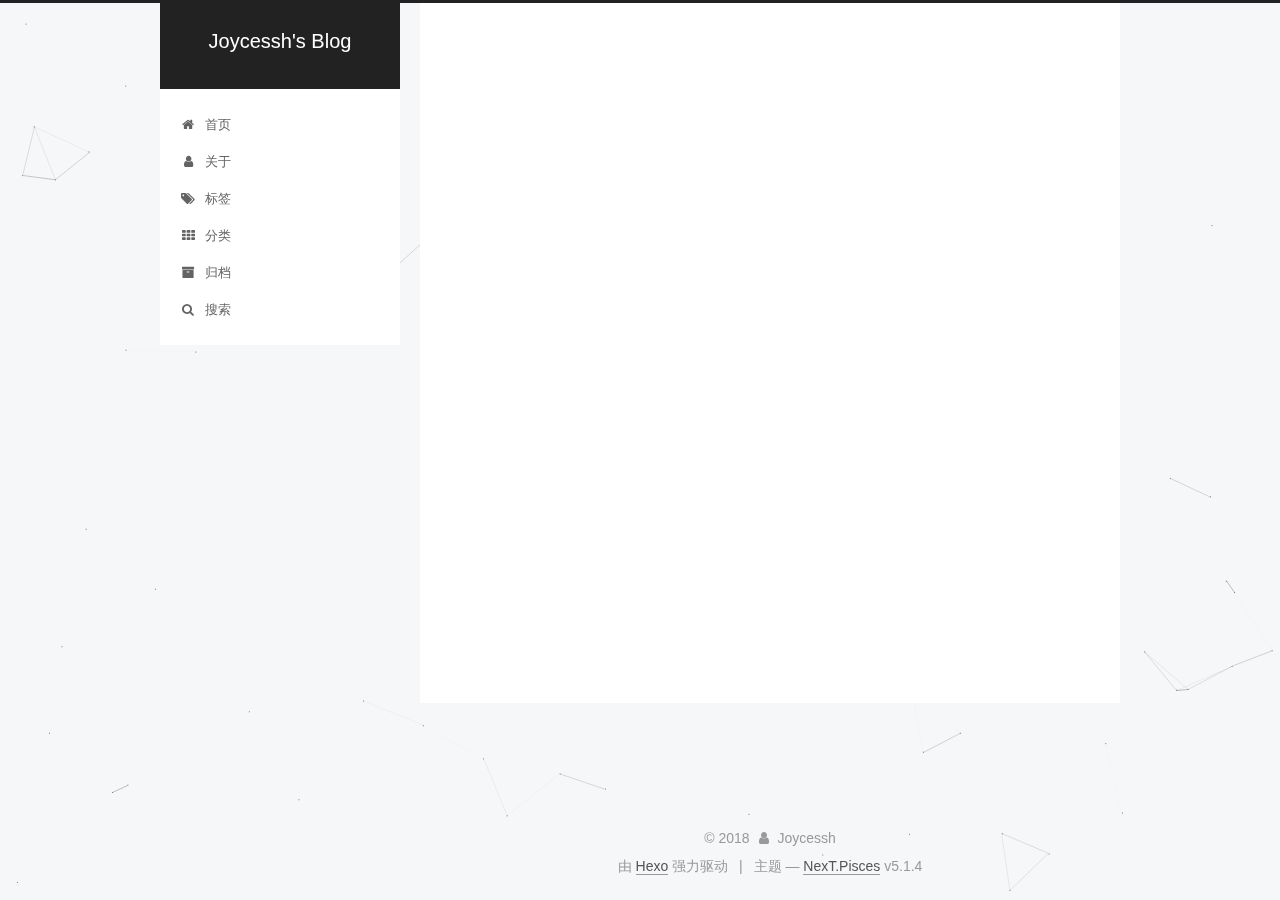
==== about/index.html @ 0ab07efc "Site updated: 2018-03-27 23:23:47" ====
<!DOCTYPE html>



  


<html class="theme-next pisces use-motion" lang="zh-Hans">
<head>
  <meta charset="UTF-8"/>
<meta http-equiv="X-UA-Compatible" content="IE=edge" />
<meta name="viewport" content="width=device-width, initial-scale=1, maximum-scale=1"/>
<meta name="theme-color" content="#222">









<meta http-equiv="Cache-Control" content="no-transform" />
<meta http-equiv="Cache-Control" content="no-siteapp" />
















  
  
  <link href="/lib/fancybox/source/jquery.fancybox.css?v=2.1.5" rel="stylesheet" type="text/css" />







<link href="/lib/font-awesome/css/font-awesome.min.css?v=4.6.2" rel="stylesheet" type="text/css" />

<link href="/css/main.css?v=5.1.4" rel="stylesheet" type="text/css" />


  <link rel="apple-touch-icon" sizes="180x180" href="/images/apple-touch-icon-next.png?v=5.1.4">


  <link rel="icon" type="image/png" sizes="32x32" href="/images/favicon-32x32-next.png?v=5.1.4">


  <link rel="icon" type="image/png" sizes="16x16" href="/images/favicon-16x16-next.png?v=5.1.4">


  <link rel="mask-icon" href="/images/logo.svg?v=5.1.4" color="#222">





  <meta name="keywords" content="Hexo, NexT" />





  <link rel="alternate" href="/atom.xml" title="Joycessh's Blog" type="application/atom+xml" />






<meta name="description" content="个人博客">
<meta name="keywords" content="Hexo | Blog">
<meta property="og:type" content="website">
<meta property="og:title" content="about">
<meta property="og:url" content="http://yoursite.com/about/index.html">
<meta property="og:site_name" content="Joycessh&#39;s Blog">
<meta property="og:description" content="个人博客">
<meta property="og:locale" content="zh-Hans">
<meta property="og:updated_time" content="2018-03-27T15:15:18.294Z">
<meta name="twitter:card" content="summary">
<meta name="twitter:title" content="about">
<meta name="twitter:description" content="个人博客">



<script type="text/javascript" id="hexo.configurations">
  var NexT = window.NexT || {};
  var CONFIG = {
    root: '/',
    scheme: 'Pisces',
    version: '5.1.4',
    sidebar: {"position":"left","display":"post","offset":12,"b2t":false,"scrollpercent":false,"onmobile":false},
    fancybox: true,
    tabs: true,
    motion: {"enable":true,"async":false,"transition":{"post_block":"fadeIn","post_header":"slideDownIn","post_body":"slideDownIn","coll_header":"slideLeftIn","sidebar":"slideUpIn"}},
    duoshuo: {
      userId: '0',
      author: '博主'
    },
    algolia: {
      applicationID: '',
      apiKey: '',
      indexName: '',
      hits: {"per_page":10},
      labels: {"input_placeholder":"Search for Posts","hits_empty":"We didn't find any results for the search: ${query}","hits_stats":"${hits} results found in ${time} ms"}
    }
  };
</script>



  <link rel="canonical" href="http://yoursite.com/about/"/>





  <title>about | Joycessh's Blog</title>
  








</head>

<body itemscope itemtype="http://schema.org/WebPage" lang="zh-Hans">

  
  
    
  

  <div class="container sidebar-position-left page-post-detail">
    <div class="headband"></div>

    <header id="header" class="header" itemscope itemtype="http://schema.org/WPHeader">
      <div class="header-inner"><div class="site-brand-wrapper">
  <div class="site-meta ">
    

    <div class="custom-logo-site-title">
      <a href="/"  class="brand" rel="start">
        <span class="logo-line-before"><i></i></span>
        <span class="site-title">Joycessh's Blog</span>
        <span class="logo-line-after"><i></i></span>
      </a>
    </div>
      
        <p class="site-subtitle"></p>
      
  </div>

  <div class="site-nav-toggle">
    <button>
      <span class="btn-bar"></span>
      <span class="btn-bar"></span>
      <span class="btn-bar"></span>
    </button>
  </div>
</div>

<nav class="site-nav">
  

  
    <ul id="menu" class="menu">
      
        
        <li class="menu-item menu-item-home">
          <a href="/" rel="section">
            
              <i class="menu-item-icon fa fa-fw fa-home"></i> <br />
            
            首页
          </a>
        </li>
      
        
        <li class="menu-item menu-item-about">
          <a href="/about/" rel="section">
            
              <i class="menu-item-icon fa fa-fw fa-user"></i> <br />
            
            关于
          </a>
        </li>
      
        
        <li class="menu-item menu-item-tags">
          <a href="/tags/" rel="section">
            
              <i class="menu-item-icon fa fa-fw fa-tags"></i> <br />
            
            标签
          </a>
        </li>
      
        
        <li class="menu-item menu-item-categories">
          <a href="/categories/" rel="section">
            
              <i class="menu-item-icon fa fa-fw fa-th"></i> <br />
            
            分类
          </a>
        </li>
      
        
        <li class="menu-item menu-item-archives">
          <a href="/archives/" rel="section">
            
              <i class="menu-item-icon fa fa-fw fa-archive"></i> <br />
            
            归档
          </a>
        </li>
      

      
        <li class="menu-item menu-item-search">
          
            <a href="javascript:;" class="popup-trigger">
          
            
              <i class="menu-item-icon fa fa-search fa-fw"></i> <br />
            
            搜索
          </a>
        </li>
      
    </ul>
  

  
    <div class="site-search">
      
  <div class="popup search-popup local-search-popup">
  <div class="local-search-header clearfix">
    <span class="search-icon">
      <i class="fa fa-search"></i>
    </span>
    <span class="popup-btn-close">
      <i class="fa fa-times-circle"></i>
    </span>
    <div class="local-search-input-wrapper">
      <input autocomplete="off"
             placeholder="搜索..." spellcheck="false"
             type="text" id="local-search-input">
    </div>
  </div>
  <div id="local-search-result"></div>
</div>



    </div>
  
</nav>



 </div>
    </header>

    <main id="main" class="main">
      <div class="main-inner">
        <div class="content-wrap">
          <div id="content" class="content">
            

  <div id="posts" class="posts-expand">
    
    
    
    <div class="post-block page">
      <header class="post-header">

	<h1 class="post-title" itemprop="name headline">about</h1>



</header>

      
      
      
      <div class="post-body">
        
        
          
        
      </div>
      
      
      
    </div>
    
    
    
  </div>


          </div>
          


          

  



        </div>
        
          
  
  <div class="sidebar-toggle">
    <div class="sidebar-toggle-line-wrap">
      <span class="sidebar-toggle-line sidebar-toggle-line-first"></span>
      <span class="sidebar-toggle-line sidebar-toggle-line-middle"></span>
      <span class="sidebar-toggle-line sidebar-toggle-line-last"></span>
    </div>
  </div>

  <aside id="sidebar" class="sidebar">
    
    <div class="sidebar-inner">

      

      

      <section class="site-overview-wrap sidebar-panel sidebar-panel-active">
        <div class="site-overview">
          <div class="site-author motion-element" itemprop="author" itemscope itemtype="http://schema.org/Person">
            
              <img class="site-author-image" itemprop="image"
                src="/images/avatar.png"
                alt="Joycessh" />
            
              <p class="site-author-name" itemprop="name">Joycessh</p>
              <p class="site-description motion-element" itemprop="description">个人博客</p>
          </div>

          <nav class="site-state motion-element">

            
              <div class="site-state-item site-state-posts">
              
                <a href="/archives/">
              
                  <span class="site-state-item-count">1</span>
                  <span class="site-state-item-name">日志</span>
                </a>
              </div>
            

            
              
              
              <div class="site-state-item site-state-categories">
                <a href="/categories/index.html">
                  <span class="site-state-item-count">1</span>
                  <span class="site-state-item-name">分类</span>
                </a>
              </div>
            

            
              
              
              <div class="site-state-item site-state-tags">
                <a href="/tags/index.html">
                  <span class="site-state-item-count">1</span>
                  <span class="site-state-item-name">标签</span>
                </a>
              </div>
            

          </nav>

          
            <div class="feed-link motion-element">
              <a href="/atom.xml" rel="alternate">
                <i class="fa fa-rss"></i>
                RSS
              </a>
            </div>
          

          
            <div class="links-of-author motion-element">
                
                  <span class="links-of-author-item">
                    <a href="https://github.com/Joycessh" target="_blank" title="GitHub">
                      
                        <i class="fa fa-fw fa-github"></i>GitHub</a>
                  </span>
                
            </div>
          

          
          

          
          

          

        </div>
      </section>

      

      

    </div>
  </aside>


        
      </div>
    </main>

    <footer id="footer" class="footer">
      <div class="footer-inner">
        <div class="copyright">&copy; <span itemprop="copyrightYear">2018</span>
  <span class="with-love">
    <i class="fa fa-user"></i>
  </span>
  <span class="author" itemprop="copyrightHolder">Joycessh</span>

  
</div>


  <div class="powered-by">由 <a class="theme-link" target="_blank" href="https://hexo.io">Hexo</a> 强力驱动</div>



  <span class="post-meta-divider">|</span>



  <div class="theme-info">主题 &mdash; <a class="theme-link" target="_blank" href="https://github.com/iissnan/hexo-theme-next">NexT.Pisces</a> v5.1.4</div>




        







        
      </div>
    </footer>

    
      <div class="back-to-top">
        <i class="fa fa-arrow-up"></i>
        
      </div>
    

    

  </div>

  

<script type="text/javascript">
  if (Object.prototype.toString.call(window.Promise) !== '[object Function]') {
    window.Promise = null;
  }
</script>









  


  











  
  
    <script type="text/javascript" src="/lib/jquery/index.js?v=2.1.3"></script>
  

  
  
    <script type="text/javascript" src="/lib/fastclick/lib/fastclick.min.js?v=1.0.6"></script>
  

  
  
    <script type="text/javascript" src="/lib/jquery_lazyload/jquery.lazyload.js?v=1.9.7"></script>
  

  
  
    <script type="text/javascript" src="/lib/velocity/velocity.min.js?v=1.2.1"></script>
  

  
  
    <script type="text/javascript" src="/lib/velocity/velocity.ui.min.js?v=1.2.1"></script>
  

  
  
    <script type="text/javascript" src="/lib/fancybox/source/jquery.fancybox.pack.js?v=2.1.5"></script>
  

  
  
    <script type="text/javascript" src="/lib/canvas-nest/canvas-nest.min.js"></script>
  


  


  <script type="text/javascript" src="/js/src/utils.js?v=5.1.4"></script>

  <script type="text/javascript" src="/js/src/motion.js?v=5.1.4"></script>



  
  


  <script type="text/javascript" src="/js/src/affix.js?v=5.1.4"></script>

  <script type="text/javascript" src="/js/src/schemes/pisces.js?v=5.1.4"></script>



  
  <script type="text/javascript" src="/js/src/scrollspy.js?v=5.1.4"></script>
<script type="text/javascript" src="/js/src/post-details.js?v=5.1.4"></script>



  


  <script type="text/javascript" src="/js/src/bootstrap.js?v=5.1.4"></script>



  


  




	





  





  












  

  <script type="text/javascript">
    // Popup Window;
    var isfetched = false;
    var isXml = true;
    // Search DB path;
    var search_path = "search.xml";
    if (search_path.length === 0) {
      search_path = "search.xml";
    } else if (/json$/i.test(search_path)) {
      isXml = false;
    }
    var path = "/" + search_path;
    // monitor main search box;

    var onPopupClose = function (e) {
      $('.popup').hide();
      $('#local-search-input').val('');
      $('.search-result-list').remove();
      $('#no-result').remove();
      $(".local-search-pop-overlay").remove();
      $('body').css('overflow', '');
    }

    function proceedsearch() {
      $("body")
        .append('<div class="search-popup-overlay local-search-pop-overlay"></div>')
        .css('overflow', 'hidden');
      $('.search-popup-overlay').click(onPopupClose);
      $('.popup').toggle();
      var $localSearchInput = $('#local-search-input');
      $localSearchInput.attr("autocapitalize", "none");
      $localSearchInput.attr("autocorrect", "off");
      $localSearchInput.focus();
    }

    // search function;
    var searchFunc = function(path, search_id, content_id) {
      'use strict';

      // start loading animation
      $("body")
        .append('<div class="search-popup-overlay local-search-pop-overlay">' +
          '<div id="search-loading-icon">' +
          '<i class="fa fa-spinner fa-pulse fa-5x fa-fw"></i>' +
          '</div>' +
          '</div>')
        .css('overflow', 'hidden');
      $("#search-loading-icon").css('margin', '20% auto 0 auto').css('text-align', 'center');

      $.ajax({
        url: path,
        dataType: isXml ? "xml" : "json",
        async: true,
        success: function(res) {
          // get the contents from search data
          isfetched = true;
          $('.popup').detach().appendTo('.header-inner');
          var datas = isXml ? $("entry", res).map(function() {
            return {
              title: $("title", this).text(),
              content: $("content",this).text(),
              url: $("url" , this).text()
            };
          }).get() : res;
          var input = document.getElementById(search_id);
          var resultContent = document.getElementById(content_id);
          var inputEventFunction = function() {
            var searchText = input.value.trim().toLowerCase();
            var keywords = searchText.split(/[\s\-]+/);
            if (keywords.length > 1) {
              keywords.push(searchText);
            }
            var resultItems = [];
            if (searchText.length > 0) {
              // perform local searching
              datas.forEach(function(data) {
                var isMatch = false;
                var hitCount = 0;
                var searchTextCount = 0;
                var title = data.title.trim();
                var titleInLowerCase = title.toLowerCase();
                var content = data.content.trim().replace(/<[^>]+>/g,"");
                var contentInLowerCase = content.toLowerCase();
                var articleUrl = decodeURIComponent(data.url);
                var indexOfTitle = [];
                var indexOfContent = [];
                // only match articles with not empty titles
                if(title != '') {
                  keywords.forEach(function(keyword) {
                    function getIndexByWord(word, text, caseSensitive) {
                      var wordLen = word.length;
                      if (wordLen === 0) {
                        return [];
                      }
                      var startPosition = 0, position = [], index = [];
                      if (!caseSensitive) {
                        text = text.toLowerCase();
                        word = word.toLowerCase();
                      }
                      while ((position = text.indexOf(word, startPosition)) > -1) {
                        index.push({position: position, word: word});
                        startPosition = position + wordLen;
                      }
                      return index;
                    }

                    indexOfTitle = indexOfTitle.concat(getIndexByWord(keyword, titleInLowerCase, false));
                    indexOfContent = indexOfContent.concat(getIndexByWord(keyword, contentInLowerCase, false));
                  });
                  if (indexOfTitle.length > 0 || indexOfContent.length > 0) {
                    isMatch = true;
                    hitCount = indexOfTitle.length + indexOfContent.length;
                  }
                }

                // show search results

                if (isMatch) {
                  // sort index by position of keyword

                  [indexOfTitle, indexOfContent].forEach(function (index) {
                    index.sort(function (itemLeft, itemRight) {
                      if (itemRight.position !== itemLeft.position) {
                        return itemRight.position - itemLeft.position;
                      } else {
                        return itemLeft.word.length - itemRight.word.length;
                      }
                    });
                  });

                  // merge hits into slices

                  function mergeIntoSlice(text, start, end, index) {
                    var item = index[index.length - 1];
                    var position = item.position;
                    var word = item.word;
                    var hits = [];
                    var searchTextCountInSlice = 0;
                    while (position + word.length <= end && index.length != 0) {
                      if (word === searchText) {
                        searchTextCountInSlice++;
                      }
                      hits.push({position: position, length: word.length});
                      var wordEnd = position + word.length;

                      // move to next position of hit

                      index.pop();
                      while (index.length != 0) {
                        item = index[index.length - 1];
                        position = item.position;
                        word = item.word;
                        if (wordEnd > position) {
                          index.pop();
                        } else {
                          break;
                        }
                      }
                    }
                    searchTextCount += searchTextCountInSlice;
                    return {
                      hits: hits,
                      start: start,
                      end: end,
                      searchTextCount: searchTextCountInSlice
                    };
                  }

                  var slicesOfTitle = [];
                  if (indexOfTitle.length != 0) {
                    slicesOfTitle.push(mergeIntoSlice(title, 0, title.length, indexOfTitle));
                  }

                  var slicesOfContent = [];
                  while (indexOfContent.length != 0) {
                    var item = indexOfContent[indexOfContent.length - 1];
                    var position = item.position;
                    var word = item.word;
                    // cut out 100 characters
                    var start = position - 20;
                    var end = position + 80;
                    if(start < 0){
                      start = 0;
                    }
                    if (end < position + word.length) {
                      end = position + word.length;
                    }
                    if(end > content.length){
                      end = content.length;
                    }
                    slicesOfContent.push(mergeIntoSlice(content, start, end, indexOfContent));
                  }

                  // sort slices in content by search text's count and hits' count

                  slicesOfContent.sort(function (sliceLeft, sliceRight) {
                    if (sliceLeft.searchTextCount !== sliceRight.searchTextCount) {
                      return sliceRight.searchTextCount - sliceLeft.searchTextCount;
                    } else if (sliceLeft.hits.length !== sliceRight.hits.length) {
                      return sliceRight.hits.length - sliceLeft.hits.length;
                    } else {
                      return sliceLeft.start - sliceRight.start;
                    }
                  });

                  // select top N slices in content

                  var upperBound = parseInt('1');
                  if (upperBound >= 0) {
                    slicesOfContent = slicesOfContent.slice(0, upperBound);
                  }

                  // highlight title and content

                  function highlightKeyword(text, slice) {
                    var result = '';
                    var prevEnd = slice.start;
                    slice.hits.forEach(function (hit) {
                      result += text.substring(prevEnd, hit.position);
                      var end = hit.position + hit.length;
                      result += '<b class="search-keyword">' + text.substring(hit.position, end) + '</b>';
                      prevEnd = end;
                    });
                    result += text.substring(prevEnd, slice.end);
                    return result;
                  }

                  var resultItem = '';

                  if (slicesOfTitle.length != 0) {
                    resultItem += "<li><a href='" + articleUrl + "' class='search-result-title'>" + highlightKeyword(title, slicesOfTitle[0]) + "</a>";
                  } else {
                    resultItem += "<li><a href='" + articleUrl + "' class='search-result-title'>" + title + "</a>";
                  }

                  slicesOfContent.forEach(function (slice) {
                    resultItem += "<a href='" + articleUrl + "'>" +
                      "<p class=\"search-result\">" + highlightKeyword(content, slice) +
                      "...</p>" + "</a>";
                  });

                  resultItem += "</li>";
                  resultItems.push({
                    item: resultItem,
                    searchTextCount: searchTextCount,
                    hitCount: hitCount,
                    id: resultItems.length
                  });
                }
              })
            };
            if (keywords.length === 1 && keywords[0] === "") {
              resultContent.innerHTML = '<div id="no-result"><i class="fa fa-search fa-5x" /></div>'
            } else if (resultItems.length === 0) {
              resultContent.innerHTML = '<div id="no-result"><i class="fa fa-frown-o fa-5x" /></div>'
            } else {
              resultItems.sort(function (resultLeft, resultRight) {
                if (resultLeft.searchTextCount !== resultRight.searchTextCount) {
                  return resultRight.searchTextCount - resultLeft.searchTextCount;
                } else if (resultLeft.hitCount !== resultRight.hitCount) {
                  return resultRight.hitCount - resultLeft.hitCount;
                } else {
                  return resultRight.id - resultLeft.id;
                }
              });
              var searchResultList = '<ul class=\"search-result-list\">';
              resultItems.forEach(function (result) {
                searchResultList += result.item;
              })
              searchResultList += "</ul>";
              resultContent.innerHTML = searchResultList;
            }
          }

          if ('auto' === 'auto') {
            input.addEventListener('input', inputEventFunction);
          } else {
            $('.search-icon').click(inputEventFunction);
            input.addEventListener('keypress', function (event) {
              if (event.keyCode === 13) {
                inputEventFunction();
              }
            });
          }

          // remove loading animation
          $(".local-search-pop-overlay").remove();
          $('body').css('overflow', '');

          proceedsearch();
        }
      });
    }

    // handle and trigger popup window;
    $('.popup-trigger').click(function(e) {
      e.stopPropagation();
      if (isfetched === false) {
        searchFunc(path, 'local-search-input', 'local-search-result');
      } else {
        proceedsearch();
      };
    });

    $('.popup-btn-close').click(onPopupClose);
    $('.popup').click(function(e){
      e.stopPropagation();
    });
    $(document).on('keyup', function (event) {
      var shouldDismissSearchPopup = event.which === 27 &&
        $('.search-popup').is(':visible');
      if (shouldDismissSearchPopup) {
        onPopupClose();
      }
    });
  </script>





  

  

  

  
  

  

  

  

</body>
</html>
---- css/main.css ----
/* normalize.css v3.0.2 | MIT License | git.io/normalize */
html {
  font-family: sans-serif; /* 1 */
  -ms-text-size-adjust: 100%; /* 2 */
  -webkit-text-size-adjust: 100%; /* 2 */
}
body {
  margin: 0;
}
article,
aside,
details,
figcaption,
figure,
footer,
header,
hgroup,
main,
menu,
nav,
section,
summary {
  display: block;
}
audio,
canvas,
progress,
video {
  display: inline-block; /* 1 */
  vertical-align: baseline; /* 2 */
}
audio:not([controls]) {
  display: none;
  height: 0;
}
[hidden],
template {
  display: none;
}
a {
  background-color: transparent;
}
a:active,
a:hover {
  outline: 0;
}
abbr[title] {
  border-bottom: 1px dotted;
}
b,
strong {
  font-weight: bold;
}
dfn {
  font-style: italic;
}
h1 {
  font-size: 2em;
  margin: 0.67em 0;
}
mark {
  background: #ff0;
  color: #000;
}
small {
  font-size: 80%;
}
sub,
sup {
  font-size: 75%;
  line-height: 0;
  position: relative;
  vertical-align: baseline;
}
sup {
  top: -0.5em;
}
sub {
  bottom: -0.25em;
}
img {
  border: 0;
}
svg:not(:root) {
  overflow: hidden;
}
figure {
  margin: 1em 40px;
}
hr {
  -moz-box-sizing: content-box;
  box-sizing: content-box;
  height: 0;
}
pre {
  overflow: auto;
}
code,
kbd,
pre,
samp {
  font-family: monospace, monospace;
  font-size: 1em;
}
button,
input,
optgroup,
select,
textarea {
  color: inherit; /* 1 */
  font: inherit; /* 2 */
  margin: 0; /* 3 */
}
button {
  overflow: visible;
}
button,
select {
  text-transform: none;
}
button,
html input[type="button"],
input[type="reset"],
input[type="submit"] {
  -webkit-appearance: button; /* 2 */
  cursor: pointer; /* 3 */
}
button[disabled],
html input[disabled] {
  cursor: default;
}
button::-moz-focus-inner,
input::-moz-focus-inner {
  border: 0;
  padding: 0;
}
input {
  line-height: normal;
}
input[type="checkbox"],
input[type="radio"] {
  box-sizing: border-box; /* 1 */
  padding: 0; /* 2 */
}
input[type="number"]::-webkit-inner-spin-button,
input[type="number"]::-webkit-outer-spin-button {
  height: auto;
}
input[type="search"] {
  -webkit-appearance: textfield; /* 1 */
  -moz-box-sizing: content-box;
  -webkit-box-sizing: content-box; /* 2 */
  box-sizing: content-box;
}
input[type="search"]::-webkit-search-cancel-button,
input[type="search"]::-webkit-search-decoration {
  -webkit-appearance: none;
}
fieldset {
  border: 1px solid #c0c0c0;
  margin: 0 2px;
  padding: 0.35em 0.625em 0.75em;
}
legend {
  border: 0; /* 1 */
  padding: 0; /* 2 */
}
textarea {
  overflow: auto;
}
optgroup {
  font-weight: bold;
}
table {
  border-collapse: collapse;
  border-spacing: 0;
}
td,
th {
  padding: 0;
}
::selection {
  background: #262a30;
  color: #fff;
}
body {
  position: relative;
  font-family: 'Lato', "PingFang SC", "Microsoft YaHei", sans-serif;
  font-size: 14px;
  line-height: 2;
  color: #555;
  background: #f5f7f9;
}
@media (max-width: 767px) {
  body {
    padding-right: 0 !important;
  }
}
@media (min-width: 768px) and (max-width: 991px) {
  body {
    padding-right: 0 !important;
  }
}
@media (min-width: 1600px) {
  body {
    font-size: 16px;
  }
}
h1,
h2,
h3,
h4,
h5,
h6 {
  margin: 0;
  padding: 0;
  font-weight: bold;
  line-height: 1.5;
  font-family: 'Lato', "PingFang SC", "Microsoft YaHei", sans-serif;
}
h2,
h3,
h4,
h5,
h6 {
  margin: 20px 0 15px;
}
h1 {
  font-size: 22px;
}
@media (max-width: 767px) {
  h1 {
    font-size: 18px;
  }
}
h2 {
  font-size: 20px;
}
@media (max-width: 767px) {
  h2 {
    font-size: 16px;
  }
}
h3 {
  font-size: 18px;
}
@media (max-width: 767px) {
  h3 {
    font-size: 14px;
  }
}
h4 {
  font-size: 16px;
}
@media (max-width: 767px) {
  h4 {
    font-size: 12px;
  }
}
h5 {
  font-size: 14px;
}
@media (max-width: 767px) {
  h5 {
    font-size: 10px;
  }
}
h6 {
  font-size: 12px;
}
@media (max-width: 767px) {
  h6 {
    font-size: 8px;
  }
}
p {
  margin: 0 0 20px 0;
}
a {
  color: #555;
  text-decoration: none;
  outline: none;
  border-bottom: 1px solid #999;
  word-wrap: break-word;
}
a:hover {
  color: #222;
  border-bottom-color: #222;
}
blockquote {
  margin: 0;
  padding: 0;
}
img {
  display: block;
  margin: auto;
  max-width: 100%;
  height: auto;
}
hr {
  margin: 40px 0;
  height: 3px;
  border: none;
  background-color: #ddd;
  background-image: repeating-linear-gradient(-45deg, #fff, #fff 4px, transparent 4px, transparent 8px);
}
blockquote {
  padding: 0 15px;
  color: #666;
  border-left: 4px solid #ddd;
}
blockquote cite::before {
  content: "-";
  padding: 0 5px;
}
dt {
  font-weight: 700;
}
dd {
  margin: 0;
  padding: 0;
}
kbd {
  border: 1px solid #ccc;
  border-radius: 0.2em;
  box-shadow: 0.1em 0.1em 0.2em rgba(0,0,0,0.1);
  background-color: #f9f9f9;
  font-family: inherit;
  background-image: -webkit-linear-gradient(top, #eee, #fff, #eee);
  padding: 0.1em 0.3em;
  white-space: nowrap;
}
.text-left {
  text-align: left;
}
.text-center {
  text-align: center;
}
.text-right {
  text-align: right;
}
.text-justify {
  text-align: justify;
}
.text-nowrap {
  white-space: nowrap;
}
.text-lowercase {
  text-transform: lowercase;
}
.text-uppercase {
  text-transform: uppercase;
}
.text-capitalize {
  text-transform: capitalize;
}
.center-block {
  display: block;
  margin-left: auto;
  margin-right: auto;
}
.clearfix:before,
.clearfix:after {
  content: " ";
  display: table;
}
.clearfix:after {
  clear: both;
}
.pullquote {
  width: 45%;
}
.pullquote.left {
  float: left;
  margin-left: 5px;
  margin-right: 10px;
}
.pullquote.right {
  float: right;
  margin-left: 10px;
  margin-right: 5px;
}
.affix.affix.affix {
  position: fixed;
}
.translation {
  margin-top: -20px;
  font-size: 14px;
  color: #999;
}
.scrollbar-measure {
  width: 100px;
  height: 100px;
  overflow: scroll;
  position: absolute;
  top: -9999px;
}
.use-motion .motion-element {
  opacity: 0;
}
table {
  margin: 20px 0;
  width: 100%;
  border-collapse: collapse;
  border-spacing: 0;
  border: 1px solid #ddd;
  font-size: 14px;
  table-layout: fixed;
  word-wrap: break-all;
}
table>tbody>tr:nth-of-type(odd) {
  background-color: #f9f9f9;
}
table>tbody>tr:hover {
  background-color: #f5f5f5;
}
caption,
th,
td {
  padding: 8px;
  text-align: left;
  vertical-align: middle;
  font-weight: normal;
}
th,
td {
  border-bottom: 3px solid #ddd;
  border-right: 1px solid #eee;
}
th {
  padding-bottom: 10px;
  font-weight: 700;
}
td {
  border-bottom-width: 1px;
}
html,
body {
  height: 100%;
}
.container {
  position: relative;
  min-height: 100%;
}
.header-inner {
  margin: 0 auto;
  padding: 100px 0 70px;
  width: 700px;
}
@media (min-width: 1600px) {
  .container .header-inner {
    width: 900px;
  }
}
.main {
  padding-bottom: 150px;
}
.main-inner {
  margin: 0 auto;
  width: 700px;
}
@media (min-width: 1600px) {
  .container .main-inner {
    width: 900px;
  }
}
.footer {
  position: absolute;
  left: 0;
  bottom: 0;
  width: 100%;
  min-height: 50px;
}
.footer-inner {
  box-sizing: border-box;
  margin: 20px auto;
  width: 700px;
}
@media (min-width: 1600px) {
  .container .footer-inner {
    width: 900px;
  }
}
pre,
.highlight {
  overflow: auto;
  margin: 20px 0;
  padding: 0;
  font-size: 13px;
  color: #4d4d4c;
  background: #f7f7f7;
  line-height: 1.6;
}
pre,
code {
  font-family: consolas, Menlo, "PingFang SC", "Microsoft YaHei", monospace;
}
code {
  padding: 2px 4px;
  word-wrap: break-word;
  color: #555;
  background: #eee;
  border-radius: 3px;
  font-size: 13px;
}
pre {
  padding: 10px;
}
pre code {
  padding: 0;
  color: #4d4d4c;
  background: none;
  text-shadow: none;
}
.highlight {
  border-radius: 1px;
}
.highlight pre {
  border: none;
  margin: 0;
  padding: 10px 0;
}
.highlight table {
  margin: 0;
  width: auto;
  border: none;
}
.highlight td {
  border: none;
  padding: 0;
}
.highlight figcaption {
  font-size: 1em;
  color: #4d4d4c;
  line-height: 1em;
  margin-bottom: 1em;
}
.highlight figcaption:before,
.highlight figcaption:after {
  content: " ";
  display: table;
}
.highlight figcaption:after {
  clear: both;
}
.highlight figcaption a {
  float: right;
  color: #4d4d4c;
}
.highlight figcaption a:hover {
  border-bottom-color: #4d4d4c;
}
.highlight .gutter pre {
  padding-left: 10px;
  padding-right: 10px;
  color: #869194;
  text-align: right;
  background-color: #eff2f3;
}
.highlight .code pre {
  width: 100%;
  padding-left: 10px;
  padding-right: 10px;
  background-color: #f7f7f7;
}
.highlight .line {
  height: 20px;
}
.gutter {
  -webkit-user-select: none;
  -moz-user-select: none;
  -ms-user-select: none;
  user-select: none;
}
.gist table {
  width: auto;
}
.gist table td {
  border: none;
}
pre .deletion {
  background: #fdd;
}
pre .addition {
  background: #dfd;
}
pre .meta {
  color: #8959a8;
}
pre .comment {
  color: #8e908c;
}
pre .variable,
pre .attribute,
pre .tag,
pre .regexp,
pre .ruby .constant,
pre .xml .tag .title,
pre .xml .pi,
pre .xml .doctype,
pre .html .doctype,
pre .css .id,
pre .css .class,
pre .css .pseudo {
  color: #c82829;
}
pre .number,
pre .preprocessor,
pre .built_in,
pre .literal,
pre .params,
pre .constant,
pre .command {
  color: #f5871f;
}
pre .ruby .class .title,
pre .css .rules .attribute,
pre .string,
pre .value,
pre .inheritance,
pre .header,
pre .ruby .symbol,
pre .xml .cdata,
pre .special,
pre .number,
pre .formula {
  color: #718c00;
}
pre .title,
pre .css .hexcolor {
  color: #3e999f;
}
pre .function,
pre .python .decorator,
pre .python .title,
pre .ruby .function .title,
pre .ruby .title .keyword,
pre .perl .sub,
pre .javascript .title,
pre .coffeescript .title {
  color: #4271ae;
}
pre .keyword,
pre .javascript .function {
  color: #8959a8;
}
.full-image.full-image.full-image.full-image {
  border: none;
  max-width: 100%;
  width: auto;
  margin: 20px auto 25px;
}
@media (min-width: 992px) {
  .full-image.full-image.full-image.full-image {
    max-width: none;
    width: 118%;
    margin: 0 -9%;
  }
}
.blockquote-center,
.page-home .post-type-quote blockquote,
.page-post-detail .post-type-quote blockquote {
  position: relative;
  margin: 40px 0;
  padding: 0;
  border-left: none;
  text-align: center;
}
.blockquote-center::before,
.page-home .post-type-quote blockquote::before,
.page-post-detail .post-type-quote blockquote::before,
.blockquote-center::after,
.page-home .post-type-quote blockquote::after,
.page-post-detail .post-type-quote blockquote::after {
  position: absolute;
  content: ' ';
  display: block;
  width: 100%;
  height: 24px;
  opacity: 0.2;
  background-repeat: no-repeat;
  background-position: 0 -6px;
  background-size: 22px 22px;
}
.blockquote-center::before,
.page-home .post-type-quote blockquote::before,
.page-post-detail .post-type-quote blockquote::before {
  top: -20px;
  background-image: url("../images/quote-l.svg");
  border-top: 1px solid #ccc;
}
.blockquote-center::after,
.page-home .post-type-quote blockquote::after,
.page-post-detail .post-type-quote blockquote::after {
  bottom: -20px;
  background-image: url("../images/quote-r.svg");
  border-bottom: 1px solid #ccc;
  background-position: 100% 8px;
}
.blockquote-center p,
.page-home .post-type-quote blockquote p,
.page-post-detail .post-type-quote blockquote p,
.blockquote-center div,
.page-home .post-type-quote blockquote div,
.page-post-detail .post-type-quote blockquote div {
  text-align: center;
}
.post .post-body .group-picture img {
  box-sizing: border-box;
  padding: 0 3px;
  border: none;
}
.post .group-picture-row {
  overflow: hidden;
  margin-top: 6px;
}
.post .group-picture-row:first-child {
  margin-top: 0;
}
.post .group-picture-column {
  float: left;
}
.page-post-detail .post-body .group-picture-column {
  float: none;
  margin-top: 10px;
  width: auto !important;
}
.page-post-detail .post-body .group-picture-column img {
  margin: 0 auto;
}
.page-archive .group-picture-container {
  overflow: hidden;
}
.page-archive .group-picture-row {
  float: left;
}
.page-archive .group-picture-row:first-child {
  margin-top: 6px;
}
.page-archive .group-picture-column {
  max-width: 150px;
  max-height: 150px;
}
.post-body .note {
  position: relative;
  padding: 15px;
  margin-bottom: 20px;
  border: 1px solid #eee;
  border-left-width: 5px;
  border-radius: 3px;
}
.post-body .note h2,
.post-body .note h3,
.post-body .note h4,
.post-body .note h5,
.post-body .note h6 {
  margin-top: 0;
  margin-bottom: 0;
  border-bottom: initial;
  padding-top: 0 !important;
}
.post-body .note p:first-child,
.post-body .note ul:first-child,
.post-body .note ol:first-child,
.post-body .note table:first-child,
.post-body .note pre:first-child,
.post-body .note blockquote:first-child {
  margin-top: 0;
}
.post-body .note p:last-child,
.post-body .note ul:last-child,
.post-body .note ol:last-child,
.post-body .note table:last-child,
.post-body .note pre:last-child,
.post-body .note blockquote:last-child {
  margin-bottom: 0;
}
.post-body .note.default {
  border-left-color: #777;
}
.post-body .note.default h2,
.post-body .note.default h3,
.post-body .note.default h4,
.post-body .note.default h5,
.post-body .note.default h6 {
  color: #777;
}
.post-body .note.primary {
  border-left-color: #6f42c1;
}
.post-body .note.primary h2,
.post-body .note.primary h3,
.post-body .note.primary h4,
.post-body .note.primary h5,
.post-body .note.primary h6 {
  color: #6f42c1;
}
.post-body .note.info {
  border-left-color: #428bca;
}
.post-body .note.info h2,
.post-body .note.info h3,
.post-body .note.info h4,
.post-body .note.info h5,
.post-body .note.info h6 {
  color: #428bca;
}
.post-body .note.success {
  border-left-color: #5cb85c;
}
.post-body .note.success h2,
.post-body .note.success h3,
.post-body .note.success h4,
.post-body .note.success h5,
.post-body .note.success h6 {
  color: #5cb85c;
}
.post-body .note.warning {
  border-left-color: #f0ad4e;
}
.post-body .note.warning h2,
.post-body .note.warning h3,
.post-body .note.warning h4,
.post-body .note.warning h5,
.post-body .note.warning h6 {
  color: #f0ad4e;
}
.post-body .note.danger {
  border-left-color: #d9534f;
}
.post-body .note.danger h2,
.post-body .note.danger h3,
.post-body .note.danger h4,
.post-body .note.danger h5,
.post-body .note.danger h6 {
  color: #d9534f;
}
.post-body .label {
  display: inline;
  padding: 0 2px;
  white-space: nowrap;
}
.post-body .label.default {
  background-color: #f0f0f0;
}
.post-body .label.primary {
  background-color: #efe6f7;
}
.post-body .label.info {
  background-color: #e5f2f8;
}
.post-body .label.success {
  background-color: #e7f4e9;
}
.post-body .label.warning {
  background-color: #fcf6e1;
}
.post-body .label.danger {
  background-color: #fae8eb;
}
.post-body .tabs {
  position: relative;
  display: block;
  margin-bottom: 20px;
  padding-top: 10px;
}
.post-body .tabs ul.nav-tabs {
  margin: 0;
  padding: 0;
  display: flex;
  margin-bottom: -1px;
}
@media (max-width: 413px) {
  .post-body .tabs ul.nav-tabs {
    display: block;
    margin-bottom: 5px;
  }
}
.post-body .tabs ul.nav-tabs li.tab {
  list-style-type: none !important;
  margin: 0 0.25em 0 0;
  border-top: 3px solid transparent;
  border-left: 1px solid transparent;
  border-right: 1px solid transparent;
}
@media (max-width: 413px) {
  .post-body .tabs ul.nav-tabs li.tab {
    margin: initial;
    border-top: 1px solid transparent;
    border-left: 3px solid transparent;
    border-right: 1px solid transparent;
    border-bottom: 1px solid transparent;
  }
}
.post-body .tabs ul.nav-tabs li.tab a {
  outline: 0;
  border-bottom: initial;
  display: block;
  line-height: 1.8em;
  padding: 0.25em 0.75em;
  transition-duration: 0.2s;
  transition-timing-function: ease-out;
  transition-delay: 0s;
}
.post-body .tabs ul.nav-tabs li.tab a i {
  width: 1.285714285714286em;
}
.post-body .tabs ul.nav-tabs li.tab.active {
  border-top: 3px solid #fc6423;
  border-left: 1px solid #ddd;
  border-right: 1px solid #ddd;
  background-color: #fff;
}
@media (max-width: 413px) {
  .post-body .tabs ul.nav-tabs li.tab.active {
    border-top: 1px solid #ddd;
    border-left: 3px solid #fc6423;
    border-right: 1px solid #ddd;
    border-bottom: 1px solid #ddd;
  }
}
.post-body .tabs ul.nav-tabs li.tab.active a {
  cursor: default;
  color: #555;
}
.post-body .tabs .tab-content {
  background-color: #fff;
}
.post-body .tabs .tab-content .tab-pane {
  border: 1px solid #ddd;
  padding: 20px 20px 0 20px;
}
.post-body .tabs .tab-content .tab-pane:not(.active) {
  display: none !important;
}
.post-body .tabs .tab-content .tab-pane.active {
  display: block !important;
}
.btn {
  display: inline-block;
  padding: 0 20px;
  font-size: 14px;
  color: #555;
  background: #fff;
  border: 2px solid #555;
  text-decoration: none;
  border-radius: 2px;
  transition-property: background-color;
  transition-duration: 0.2s;
  transition-timing-function: ease-in-out;
  transition-delay: 0s;
  line-height: 2;
}
.btn:hover {
  border-color: #222;
  color: #fff;
  background: #222;
}
.btn +.btn {
  margin: 0 0 8px 8px;
}
.btn .fa-fw {
  width: 1.285714285714286em;
  text-align: left;
}
.btn-bar {
  display: block;
  width: 22px;
  height: 2px;
  background: #555;
  border-radius: 1px;
}
.btn-bar+.btn-bar {
  margin-top: 4px;
}
.pagination {
  margin: 120px 0 40px;
  text-align: center;
  border-top: 1px solid #eee;
}
.page-number-basic,
.pagination .prev,
.pagination .next,
.pagination .page-number,
.pagination .space {
  display: inline-block;
  position: relative;
  top: -1px;
  margin: 0 10px;
  padding: 0 11px;
}
@media (max-width: 767px) {
  .page-number-basic,
  .pagination .prev,
  .pagination .next,
  .pagination .page-number,
  .pagination .space {
    margin: 0 5px;
  }
}
.pagination .prev,
.pagination .next,
.pagination .page-number {
  border-bottom: 0;
  border-top: 1px solid #eee;
  transition-property: border-color;
  transition-duration: 0.2s;
  transition-timing-function: ease-in-out;
  transition-delay: 0s;
}
.pagination .prev:hover,
.pagination .next:hover,
.pagination .page-number:hover {
  border-top-color: #222;
}
.pagination .space {
  padding: 0;
  margin: 0;
}
.pagination .prev {
  margin-left: 0;
}
.pagination .next {
  margin-right: 0;
}
.pagination .page-number.current {
  color: #fff;
  background: #ccc;
  border-top-color: #ccc;
}
@media (max-width: 767px) {
  .pagination {
    border-top: none;
  }
  .pagination .prev,
  .pagination .next,
  .pagination .page-number {
    margin-bottom: 10px;
    border-top: 0;
    border-bottom: 1px solid #eee;
    padding: 0 10px;
  }
  .pagination .prev:hover,
  .pagination .next:hover,
  .pagination .page-number:hover {
    border-bottom-color: #222;
  }
}
.comments {
  margin: 60px 20px 0;
}
.tag-cloud {
  text-align: center;
}
.tag-cloud a {
  display: inline-block;
  margin: 10px;
}
.back-to-top {
  box-sizing: border-box;
  position: fixed;
  bottom: -100px;
  right: 30px;
  z-index: 1050;
  padding: 0 6px;
  width: 24px;
  background: #222;
  font-size: 12px;
  opacity: 0.6;
  color: #fff;
  cursor: pointer;
  text-align: center;
  -webkit-transform: translateZ(0);
  transition-property: bottom;
  transition-duration: 0.2s;
  transition-timing-function: ease-in-out;
  transition-delay: 0s;
}
@media (min-width: 768px) and (max-width: 991px) {
  .back-to-top {
    display: none !important;
  }
}
@media (max-width: 767px) {
  .back-to-top {
    display: none !important;
  }
}
.back-to-top.back-to-top-on {
  bottom: 30px;
}
.header {
  background: transparent;
}
.header-inner {
  position: relative;
}
.headband {
  height: 3px;
  background: #222;
}
.site-meta {
  margin: 0;
  text-align: center;
}
@media (max-width: 767px) {
  .site-meta {
    text-align: center;
  }
}
.brand {
  position: relative;
  display: inline-block;
  padding: 0 40px;
  color: #fff;
  background: #222;
  border-bottom: none;
}
.brand:hover {
  color: #fff;
}
.logo {
  display: inline-block;
  margin-right: 5px;
  line-height: 36px;
  vertical-align: top;
}
.site-title {
  display: inline-block;
  vertical-align: top;
  line-height: 36px;
  font-size: 20px;
  font-weight: normal;
  font-family: 'Lato', "PingFang SC", "Microsoft YaHei", sans-serif;
}
.site-subtitle {
  margin-top: 10px;
  font-size: 13px;
  color: #ddd;
}
.use-motion .brand {
  opacity: 0;
}
.use-motion .logo,
.use-motion .site-title,
.use-motion .site-subtitle {
  opacity: 0;
  position: relative;
  top: -10px;
}
.site-nav-toggle {
  display: none;
  position: absolute;
  top: 10px;
  left: 10px;
}
@media (max-width: 767px) {
  .site-nav-toggle {
    display: block;
  }
}
.site-nav-toggle button {
  margin-top: 2px;
  padding: 9px 10px;
  background: transparent;
  border: none;
}
@media (max-width: 767px) {
  .site-nav {
    display: none;
    margin: 0 -10px;
    padding: 0 10px;
    clear: both;
    border-top: 1px solid #ddd;
  }
}
@media (min-width: 768px) and (max-width: 991px) {
  .site-nav {
    display: block !important;
  }
}
@media (min-width: 992px) {
  .site-nav {
    display: block !important;
  }
}
.menu {
  margin-top: 20px;
  padding-left: 0;
  text-align: center;
}
.menu .menu-item {
  display: inline-block;
  margin: 0 10px;
  list-style: none;
}
@media screen and (max-width: 767px) {
  .menu .menu-item {
    margin-top: 10px;
  }
}
.menu .menu-item a {
  display: block;
  font-size: 13px;
  line-height: inherit;
  border-bottom: 1px solid transparent;
  transition-property: border-color;
  transition-duration: 0.2s;
  transition-timing-function: ease-in-out;
  transition-delay: 0s;
}
.menu .menu-item a:hover,
.menu-item-active a {
  border-bottom-color: #222;
}
.menu .menu-item .fa {
  margin-right: 5px;
}
.use-motion .menu-item {
  opacity: 0;
}
.post-body {
  font-family: 'Lato', "PingFang SC", "Microsoft YaHei", sans-serif;
}
@media (max-width: 767px) {
  .post-body {
    word-break: break-word;
  }
}
.post-body .fancybox img {
  display: block !important;
  margin: 0 auto;
  cursor: pointer;
  cursor: zoom-in;
  cursor: -webkit-zoom-in;
}
.post-body .image-caption,
.post-body .figure .caption {
  margin: -20px auto 15px;
  text-align: center;
  font-size: 14px;
  color: #999;
  font-weight: bold;
  line-height: 1;
}
.post-sticky-flag {
  display: inline-block;
  font-size: 16px;
  -ms-transform: rotate(30deg);
  -webkit-transform: rotate(30deg);
  -moz-transform: rotate(30deg);
  -ms-transform: rotate(30deg);
  -o-transform: rotate(30deg);
  transform: rotate(30deg);
}
.use-motion .post-block,
.use-motion .pagination,
.use-motion .comments {
  opacity: 0;
}
.use-motion .post-header {
  opacity: 0;
}
.use-motion .post-body {
  opacity: 0;
}
.use-motion .collection-title {
  opacity: 0;
}
.posts-expand {
  padding-top: 40px;
}
@media (max-width: 767px) {
  .posts-expand {
    margin: 0 20px;
  }
  .post-body pre .gutter pre {
    padding-right: 10px;
  }
  .post-body .highlight {
    margin-left: 0px;
    margin-right: 0px;
    padding: 0;
  }
  .post-body .highlight .gutter pre {
    padding-right: 10px;
  }
}
@media (min-width: 992px) {
  .posts-expand .post-body {
    text-align: justify;
  }
}
.posts-expand .post-body h2,
.posts-expand .post-body h3,
.posts-expand .post-body h4,
.posts-expand .post-body h5,
.posts-expand .post-body h6 {
  padding-top: 10px;
}
.posts-expand .post-body h2 .header-anchor,
.posts-expand .post-body h3 .header-anchor,
.posts-expand .post-body h4 .header-anchor,
.posts-expand .post-body h5 .header-anchor,
.posts-expand .post-body h6 .header-anchor {
  float: right;
  margin-left: 10px;
  color: #ccc;
  border-bottom-style: none;
  visibility: hidden;
}
.posts-expand .post-body h2 .header-anchor:hover,
.posts-expand .post-body h3 .header-anchor:hover,
.posts-expand .post-body h4 .header-anchor:hover,
.posts-expand .post-body h5 .header-anchor:hover,
.posts-expand .post-body h6 .header-anchor:hover {
  color: inherit;
}
.posts-expand .post-body h2:hover .header-anchor,
.posts-expand .post-body h3:hover .header-anchor,
.posts-expand .post-body h4:hover .header-anchor,
.posts-expand .post-body h5:hover .header-anchor,
.posts-expand .post-body h6:hover .header-anchor {
  visibility: visible;
}
.posts-expand .post-body ul li {
  list-style: circle;
}
.posts-expand .post-body img {
  box-sizing: border-box;
  margin: auto;
  padding: 3px;
  border: 1px solid #ddd;
}
.posts-expand .post-body .fancybox img {
  margin: 0 auto 25px;
}
@media (max-width: 767px) {
  .posts-collapse {
    margin: 0 20px;
  }
  .posts-collapse .post-title,
  .posts-collapse .post-meta {
    display: block;
    width: auto;
    text-align: left;
  }
}
.posts-collapse {
  position: relative;
  z-index: 1010;
  margin-left: 55px;
}
.posts-collapse::after {
  content: " ";
  position: absolute;
  top: 20px;
  left: 0;
  margin-left: -2px;
  width: 4px;
  height: 100%;
  background: #f5f5f5;
  z-index: -1;
}
@media (max-width: 767px) {
  .posts-collapse {
    margin: 0 20px;
  }
}
.posts-collapse .collection-title {
  position: relative;
  margin: 60px 0;
}
.posts-collapse .collection-title h1,
.posts-collapse .collection-title h2 {
  margin-left: 20px;
}
.posts-collapse .collection-title small {
  color: #bbb;
  margin-left: 5px;
}
.posts-collapse .collection-title::before {
  content: " ";
  position: absolute;
  left: 0;
  top: 50%;
  margin-left: -4px;
  margin-top: -4px;
  width: 8px;
  height: 8px;
  background: #bbb;
  border-radius: 50%;
}
.posts-collapse .post {
  margin: 30px 0;
}
.posts-collapse .post-header {
  position: relative;
  transition-duration: 0.2s;
  transition-timing-function: ease-in-out;
  transition-delay: 0s;
  transition-property: border;
  border-bottom: 1px dashed #ccc;
}
.posts-collapse .post-header::before {
  content: " ";
  position: absolute;
  left: 0;
  top: 12px;
  width: 6px;
  height: 6px;
  margin-left: -4px;
  background: #bbb;
  border-radius: 50%;
  border: 1px solid #fff;
  transition-duration: 0.2s;
  transition-timing-function: ease-in-out;
  transition-delay: 0s;
  transition-property: background;
}
.posts-collapse .post-header:hover {
  border-bottom-color: #666;
}
.posts-collapse .post-header:hover::before {
  background: #222;
}
.posts-collapse .post-meta {
  position: absolute;
  font-size: 12px;
  left: 20px;
  top: 5px;
}
.posts-collapse .post-comments-count {
  display: none;
}
.posts-collapse .post-title {
  margin-left: 60px;
  font-size: 16px;
  font-weight: normal;
  line-height: inherit;
}
.posts-collapse .post-title::after {
  margin-left: 3px;
  opacity: 0.6;
}
.posts-collapse .post-title a {
  color: #666;
  border-bottom: none;
}
.page-home .post-type-quote .post-header,
.page-post-detail .post-type-quote .post-header,
.page-home .post-type-quote .post-tags,
.page-post-detail .post-type-quote .post-tags {
  display: none;
}
.posts-expand .post-title {
  text-align: center;
  word-break: break-word;
  font-weight: 400;
}
.posts-expand .post-title-link {
  display: inline-block;
  position: relative;
  color: #555;
  border-bottom: none;
  line-height: 1.2;
  vertical-align: top;
}
.posts-expand .post-title-link::before {
  content: "";
  position: absolute;
  width: 100%;
  height: 2px;
  bottom: 0;
  left: 0;
  background-color: #000;
  visibility: hidden;
  -webkit-transform: scaleX(0);
  -moz-transform: scaleX(0);
  -ms-transform: scaleX(0);
  -o-transform: scaleX(0);
  transform: scaleX(0);
  transition-duration: 0.2s;
  transition-timing-function: ease-in-out;
  transition-delay: 0s;
}
.posts-expand .post-title-link:hover::before {
  visibility: visible;
  -webkit-transform: scaleX(1);
  -moz-transform: scaleX(1);
  -ms-transform: scaleX(1);
  -o-transform: scaleX(1);
  transform: scaleX(1);
}
.posts-expand .post-title-link .fa {
  font-size: 16px;
}
.posts-expand .post-meta {
  margin: 3px 0 60px 0;
  color: #999;
  font-family: 'Lato', "PingFang SC", "Microsoft YaHei", sans-serif;
  font-size: 12px;
  text-align: center;
}
.posts-expand .post-meta .post-category-list {
  display: inline-block;
  margin: 0;
  padding: 3px;
}
.posts-expand .post-meta .post-category-list-link {
  color: #999;
}
.posts-expand .post-meta .post-description {
  font-size: 14px;
  margin-top: 2px;
}
.post-meta-divider {
  margin: 0 0.5em;
}
.post-meta-item-icon {
  margin-right: 3px;
}
@media (min-width: 768px) and (max-width: 991px) {
  .post-meta-item-icon {
    display: inline-block;
  }
}
@media (max-width: 767px) {
  .post-meta-item-icon {
    display: inline-block;
  }
}
@media (min-width: 768px) and (max-width: 991px) {
  .post-meta-item-text {
    display: none;
  }
}
@media (max-width: 767px) {
  .post-meta-item-text {
    display: none;
  }
}
@media (max-width: 767px) {
  .posts-expand .post-comments-count {
    display: none;
  }
}
.post-button {
  margin-top: 40px;
}
.posts-expand .post-tags {
  margin-top: 40px;
  text-align: center;
}
.posts-expand .post-tags a {
  display: inline-block;
  margin-right: 10px;
  font-size: 13px;
}
.post-nav {
  display: table;
  margin-top: 15px;
  width: 100%;
  border-top: 1px solid #eee;
}
.post-nav-divider {
  display: table-cell;
  width: 10%;
}
.post-nav-item {
  display: table-cell;
  padding: 10px 0 0 0;
  width: 45%;
  vertical-align: top;
}
.post-nav-item a {
  position: relative;
  display: block;
  line-height: 25px;
  font-size: 14px;
  color: #555;
  border-bottom: none;
}
.post-nav-item a:hover {
  color: #222;
  border-bottom: none;
}
.post-nav-item a:active {
  top: 2px;
}
.post-nav-item .fa {
  position: absolute;
  top: 8px;
  left: 0;
  font-size: 12px;
}
.post-nav-next a {
  padding-left: 15px;
}
.post-nav-prev {
  text-align: right;
}
.post-nav-prev a {
  padding-right: 15px;
}
.post-nav-prev .fa {
  right: 0;
  left: auto;
}
.posts-expand .post-eof {
  display: block;
  margin: 80px auto 60px;
  width: 8%;
  height: 1px;
  background: #ccc;
  text-align: center;
}
.post:last-child .post-eof.post-eof.post-eof {
  display: none;
}
.post-gallery {
  display: table;
  table-layout: fixed;
  width: 100%;
  border-collapse: separate;
}
.post-gallery-row {
  display: table-row;
}
.post-gallery .post-gallery-img {
  display: table-cell;
  text-align: center;
  vertical-align: middle;
  border: none;
}
.post-gallery .post-gallery-img img {
  max-width: 100%;
  max-height: 100%;
  border: none;
}
.fancybox-close,
.fancybox-close:hover {
  border: none;
}
#rewardButton {
  cursor: pointer;
  border: 0;
  outline: 0;
  border-radius: 5px;
  padding: 0;
  margin: 0;
  letter-spacing: normal;
  text-transform: none;
  text-indent: 0px;
  text-shadow: none;
}
#rewardButton span {
  display: inline-block;
  width: 80px;
  height: 35px;
  border-radius: 5px;
  color: #fff;
  font-weight: 400;
  font-style: normal;
  font-variant: normal;
  font-stretch: normal;
  font-size: 18px;
  font-family: "Microsoft Yahei";
  background: #f44336;
}
#rewardButton span:hover {
  background: #f7877f;
}
#QR {
  padding-top: 20px;
}
#QR a {
  border: 0;
}
#QR img {
  width: 180px;
  max-width: 100%;
  display: inline-block;
  margin: 0.8em 2em 0 2em;
}
#wechat:hover p {
  animation: roll 0.1s infinite linear;
  -webkit-animation: roll 0.1s infinite linear;
  -moz-animation: roll 0.1s infinite linear;
}
#alipay:hover p {
  animation: roll 0.1s infinite linear;
  -webkit-animation: roll 0.1s infinite linear;
  -moz-animation: roll 0.1s infinite linear;
}
#bitcoin:hover p {
  animation: roll 0.1s infinite linear;
  -webkit-animation: roll 0.1s infinite linear;
  -moz-animation: roll 0.1s infinite linear;
}
@-moz-keyframes roll {
  from {
    -webkit-transform: rotateZ(30deg);
    -moz-transform: rotateZ(30deg);
    -ms-transform: rotateZ(30deg);
    -o-transform: rotateZ(30deg);
    transform: rotateZ(30deg);
  }
  to {
    -webkit-transform: rotateZ(-30deg);
    -moz-transform: rotateZ(-30deg);
    -ms-transform: rotateZ(-30deg);
    -o-transform: rotateZ(-30deg);
    transform: rotateZ(-30deg);
  }
}
@-webkit-keyframes roll {
  from {
    -webkit-transform: rotateZ(30deg);
    -moz-transform: rotateZ(30deg);
    -ms-transform: rotateZ(30deg);
    -o-transform: rotateZ(30deg);
    transform: rotateZ(30deg);
  }
  to {
    -webkit-transform: rotateZ(-30deg);
    -moz-transform: rotateZ(-30deg);
    -ms-transform: rotateZ(-30deg);
    -o-transform: rotateZ(-30deg);
    transform: rotateZ(-30deg);
  }
}
@-o-keyframes roll {
  from {
    -webkit-transform: rotateZ(30deg);
    -moz-transform: rotateZ(30deg);
    -ms-transform: rotateZ(30deg);
    -o-transform: rotateZ(30deg);
    transform: rotateZ(30deg);
  }
  to {
    -webkit-transform: rotateZ(-30deg);
    -moz-transform: rotateZ(-30deg);
    -ms-transform: rotateZ(-30deg);
    -o-transform: rotateZ(-30deg);
    transform: rotateZ(-30deg);
  }
}
@keyframes roll {
  from {
    -webkit-transform: rotateZ(30deg);
    -moz-transform: rotateZ(30deg);
    -ms-transform: rotateZ(30deg);
    -o-transform: rotateZ(30deg);
    transform: rotateZ(30deg);
  }
  to {
    -webkit-transform: rotateZ(-30deg);
    -moz-transform: rotateZ(-30deg);
    -ms-transform: rotateZ(-30deg);
    -o-transform: rotateZ(-30deg);
    transform: rotateZ(-30deg);
  }
}
.rtl.post-body p,
.rtl.post-body a,
.rtl.post-body h1,
.rtl.post-body h2,
.rtl.post-body h3,
.rtl.post-body h4,
.rtl.post-body h5,
.rtl.post-body h6,
.rtl.post-body li,
.rtl.post-body ul,
.rtl.post-body ol {
  direction: rtl;
  font-family: UKIJ Ekran;
}
.rtl.post-title {
  font-family: UKIJ Ekran;
}
.sidebar {
  position: fixed;
  right: 0;
  top: 0;
  bottom: 0;
  width: 0;
  z-index: 1040;
  box-shadow: inset 0 2px 6px #000;
  background: #222;
  -webkit-transform: translateZ(0);
}
.sidebar a {
  color: #999;
  border-bottom-color: #555;
}
.sidebar a:hover {
  color: #eee;
}
@media (min-width: 768px) and (max-width: 991px) {
  .sidebar {
    display: none !important;
  }
}
@media (max-width: 767px) {
  .sidebar {
    display: none !important;
  }
}
.sidebar-inner {
  position: relative;
  padding: 20px 10px;
  color: #999;
  text-align: center;
}
.site-overview-wrap {
  overflow: hidden;
}
.site-overview {
  overflow-y: auto;
  overflow-x: hidden;
}
.sidebar-toggle {
  position: fixed;
  right: 30px;
  bottom: 45px;
  width: 14px;
  height: 14px;
  padding: 5px;
  background: #222;
  line-height: 0;
  z-index: 1050;
  cursor: pointer;
  -webkit-transform: translateZ(0);
}
@media (min-width: 768px) and (max-width: 991px) {
  .sidebar-toggle {
    display: none !important;
  }
}
@media (max-width: 767px) {
  .sidebar-toggle {
    display: none !important;
  }
}
.sidebar-toggle-line {
  position: relative;
  display: inline-block;
  vertical-align: top;
  height: 2px;
  width: 100%;
  background: #fff;
  margin-top: 3px;
}
.sidebar-toggle-line:first-child {
  margin-top: 0;
}
.site-author-image {
  display: block;
  margin: 0 auto;
  padding: 2px;
  max-width: 120px;
  height: auto;
  border: 1px solid #eee;
}
.site-author-name {
  margin: 0;
  text-align: center;
  color: #222;
  font-weight: 600;
}
.site-description {
  margin-top: 0;
  text-align: center;
  font-size: 13px;
  color: #999;
}
.site-state {
  overflow: hidden;
  line-height: 1.4;
  white-space: nowrap;
  text-align: center;
}
.site-state-item {
  display: inline-block;
  padding: 0 15px;
  border-left: 1px solid #eee;
}
.site-state-item:first-child {
  border-left: none;
}
.site-state-item a {
  border-bottom: none;
}
.site-state-item-count {
  display: block;
  text-align: center;
  color: inherit;
  font-weight: 600;
  font-size: 16px;
}
.site-state-item-name {
  font-size: 13px;
  color: #999;
}
.feed-link {
  margin-top: 20px;
}
.feed-link a {
  display: inline-block;
  padding: 0 15px;
  color: #fc6423;
  border: 1px solid #fc6423;
  border-radius: 4px;
}
.feed-link a i {
  color: #fc6423;
  font-size: 14px;
}
.feed-link a:hover {
  color: #fff;
  background: #fc6423;
}
.feed-link a:hover i {
  color: #fff;
}
.links-of-author {
  margin-top: 20px;
}
.links-of-author a {
  display: inline-block;
  vertical-align: middle;
  margin-right: 10px;
  margin-bottom: 10px;
  border-bottom-color: #555;
  font-size: 13px;
}
.links-of-author a:before {
  display: inline-block;
  vertical-align: middle;
  margin-right: 3px;
  content: " ";
  width: 4px;
  height: 4px;
  border-radius: 50%;
  background: #ff1898;
}
.links-of-blogroll {
  font-size: 13px;
}
.links-of-blogroll-title {
  margin-top: 20px;
  font-size: 14px;
  font-weight: 600;
}
.links-of-blogroll-list {
  margin: 0;
  padding: 0;
  list-style: none;
}
.links-of-blogroll-item {
  padding: 2px 10px;
}
.links-of-blogroll-item a {
  max-width: 280px;
  box-sizing: border-box;
  display: inline-block;
  overflow: hidden;
  white-space: nowrap;
  text-overflow: ellipsis;
}
.sidebar-nav {
  margin: 0 0 20px;
  padding-left: 0;
}
.sidebar-nav li {
  display: inline-block;
  cursor: pointer;
  border-bottom: 1px solid transparent;
  font-size: 14px;
  color: #555;
}
.sidebar-nav li:hover {
  color: #fc6423;
}
.page-post-detail .sidebar-nav-toc {
  padding: 0 5px;
}
.page-post-detail .sidebar-nav-overview {
  margin-left: 10px;
}
.sidebar-nav .sidebar-nav-active {
  color: #fc6423;
  border-bottom-color: #fc6423;
}
.sidebar-nav .sidebar-nav-active:hover {
  color: #fc6423;
}
.sidebar-panel {
  display: none;
}
.sidebar-panel-active {
  display: block;
}
.post-toc-empty {
  font-size: 14px;
  color: #666;
}
.post-toc-wrap {
  overflow: hidden;
}
.post-toc {
  overflow: auto;
}
.post-toc ol {
  margin: 0;
  padding: 0 2px 5px 10px;
  text-align: left;
  list-style: none;
  font-size: 14px;
}
.post-toc ol > ol {
  padding-left: 0;
}
.post-toc ol a {
  transition-duration: 0.2s;
  transition-timing-function: ease-in-out;
  transition-delay: 0s;
  transition-property: all;
  color: #666;
  border-bottom-color: #ccc;
}
.post-toc ol a:hover {
  color: #000;
  border-bottom-color: #000;
}
.post-toc .nav-item {
  overflow: hidden;
  text-overflow: ellipsis;
  text-align: justify;
  white-space: nowrap;
  line-height: 1.8;
}
.post-toc .nav .nav-child {
  display: none;
}
.post-toc .nav .active > .nav-child {
  display: block;
}
.post-toc .nav .active-current > .nav-child {
  display: block;
}
.post-toc .nav .active-current > .nav-child > .nav-item {
  display: block;
}
.post-toc .nav .active > a {
  color: #fc6423;
  border-bottom-color: #fc6423;
}
.post-toc .nav .active-current > a {
  color: #fc6423;
}
.post-toc .nav .active-current > a:hover {
  color: #fc6423;
}
.footer {
  font-size: 14px;
  color: #999;
}
.footer img {
  border: none;
}
.footer-inner {
  text-align: center;
}
.with-love {
  display: inline-block;
  margin: 0 5px;
}
.powered-by,
.theme-info {
  display: inline-block;
}
.cc-license {
  margin-top: 10px;
  text-align: center;
}
.cc-license .cc-opacity {
  opacity: 0.7;
  border-bottom: none;
}
.cc-license .cc-opacity:hover {
  opacity: 0.9;
}
.cc-license img {
  display: inline-block;
}
.theme-next #ds-thread #ds-reset {
  color: #555;
}
.theme-next #ds-thread #ds-reset .ds-replybox {
  margin-bottom: 30px;
}
.theme-next #ds-thread #ds-reset .ds-replybox .ds-avatar,
.theme-next #ds-reset .ds-avatar img {
  box-shadow: none;
}
.theme-next #ds-thread #ds-reset .ds-textarea-wrapper {
  border-color: #c7d4e1;
  background: none;
  border-top-right-radius: 3px;
  border-top-left-radius: 3px;
}
.theme-next #ds-thread #ds-reset .ds-textarea-wrapper textarea {
  height: 60px;
}
.theme-next #ds-reset .ds-rounded-top {
  border-radius: 0;
}
.theme-next #ds-thread #ds-reset .ds-post-toolbar {
  box-sizing: border-box;
  border: 1px solid #c7d4e1;
  background: #f6f8fa;
}
.theme-next #ds-thread #ds-reset .ds-post-options {
  height: 40px;
  border: none;
  background: none;
}
.theme-next #ds-thread #ds-reset .ds-toolbar-buttons {
  top: 11px;
}
.theme-next #ds-thread #ds-reset .ds-sync {
  top: 5px;
}
.theme-next #ds-thread #ds-reset .ds-post-button {
  top: 4px;
  right: 5px;
  width: 90px;
  height: 30px;
  border: 1px solid #c5ced7;
  border-radius: 3px;
  background-image: linear-gradient(#fbfbfc, #f5f7f9);
  color: #60676d;
}
.theme-next #ds-thread #ds-reset .ds-post-button:hover {
  background-position: 0 -30px;
  color: #60676d;
}
.theme-next #ds-thread #ds-reset .ds-comments-info {
  padding: 10px 0;
}
.theme-next #ds-thread #ds-reset .ds-sort {
  display: none;
}
.theme-next #ds-thread #ds-reset li.ds-tab a.ds-current {
  border: none;
  background: #f6f8fa;
  color: #60676d;
}
.theme-next #ds-thread #ds-reset li.ds-tab a.ds-current:hover {
  background-color: #e9f0f7;
  color: #60676d;
}
.theme-next #ds-thread #ds-reset li.ds-tab a {
  border-radius: 2px;
  padding: 5px;
}
.theme-next #ds-thread #ds-reset .ds-login-buttons p {
  color: #999;
  line-height: 36px;
}
.theme-next #ds-thread #ds-reset .ds-login-buttons .ds-service-list li {
  height: 28px;
}
.theme-next #ds-thread #ds-reset .ds-service-list a {
  background: none;
  padding: 5px;
  border: 1px solid;
  border-radius: 3px;
  text-align: center;
}
.theme-next #ds-thread #ds-reset .ds-service-list a:hover {
  color: #fff;
  background: #666;
}
.theme-next #ds-thread #ds-reset .ds-service-list .ds-weibo {
  color: #fc9b00;
  border-color: #fc9b00;
}
.theme-next #ds-thread #ds-reset .ds-service-list .ds-weibo:hover {
  background: #fc9b00;
}
.theme-next #ds-thread #ds-reset .ds-service-list .ds-qq {
  color: #60a3ec;
  border-color: #60a3ec;
}
.theme-next #ds-thread #ds-reset .ds-service-list .ds-qq:hover {
  background: #60a3ec;
}
.theme-next #ds-thread #ds-reset .ds-service-list .ds-renren {
  color: #2e7ac4;
  border-color: #2e7ac4;
}
.theme-next #ds-thread #ds-reset .ds-service-list .ds-renren:hover {
  background: #2e7ac4;
}
.theme-next #ds-thread #ds-reset .ds-service-list .ds-douban {
  color: #37994c;
  border-color: #37994c;
}
.theme-next #ds-thread #ds-reset .ds-service-list .ds-douban:hover {
  background: #37994c;
}
.theme-next #ds-thread #ds-reset .ds-service-list .ds-kaixin {
  color: #fef20d;
  border-color: #fef20d;
}
.theme-next #ds-thread #ds-reset .ds-service-list .ds-kaixin:hover {
  background: #fef20d;
}
.theme-next #ds-thread #ds-reset .ds-service-list .ds-netease {
  color: #f00;
  border-color: #f00;
}
.theme-next #ds-thread #ds-reset .ds-service-list .ds-netease:hover {
  background: #f00;
}
.theme-next #ds-thread #ds-reset .ds-service-list .ds-sohu {
  color: #ffcb05;
  border-color: #ffcb05;
}
.theme-next #ds-thread #ds-reset .ds-service-list .ds-sohu:hover {
  background: #ffcb05;
}
.theme-next #ds-thread #ds-reset .ds-service-list .ds-baidu {
  color: #2831e0;
  border-color: #2831e0;
}
.theme-next #ds-thread #ds-reset .ds-service-list .ds-baidu:hover {
  background: #2831e0;
}
.theme-next #ds-thread #ds-reset .ds-service-list .ds-google {
  color: #166bec;
  border-color: #166bec;
}
.theme-next #ds-thread #ds-reset .ds-service-list .ds-google:hover {
  background: #166bec;
}
.theme-next #ds-thread #ds-reset .ds-service-list .ds-weixin {
  color: #00ce0d;
  border-color: #00ce0d;
}
.theme-next #ds-thread #ds-reset .ds-service-list .ds-weixin:hover {
  background: #00ce0d;
}
.theme-next #ds-thread #ds-reset .ds-service-list .ds-more-services {
  border: none;
}
.theme-next #ds-thread #ds-reset .ds-service-list .ds-more-services:hover {
  background: none;
}
.theme-next #ds-reset .duoshuo-ua-admin {
  display: inline-block;
  color: #f00;
}
.theme-next #ds-reset .duoshuo-ua-platform,
.theme-next #ds-reset .duoshuo-ua-browser {
  color: #ccc;
}
.theme-next #ds-reset .duoshuo-ua-platform .fa,
.theme-next #ds-reset .duoshuo-ua-browser .fa {
  display: inline-block;
  margin-right: 3px;
}
.theme-next #ds-reset .duoshuo-ua-separator {
  display: inline-block;
  margin-left: 5px;
}
.theme-next .this_ua {
  background-color: #ccc !important;
  border-radius: 4px;
  padding: 0 5px !important;
  margin: 1px 1px !important;
  border: 1px solid #bbb !important;
  color: #fff;
  display: inline-block !important;
}
.theme-next .this_ua.admin {
  background-color: #d9534f !important;
  border-color: #d9534f !important;
}
.theme-next .this_ua.platform.iOS,
.theme-next .this_ua.platform.Mac,
.theme-next .this_ua.platform.Windows {
  background-color: #39b3d7 !important;
  border-color: #46b8da !important;
}
.theme-next .this_ua.platform.Linux {
  background-color: #3a3a3a !important;
  border-color: #1f1f1f !important;
}
.theme-next .this_ua.platform.Android {
  background-color: #00c47d !important;
  border-color: #01b171 !important;
}
.theme-next .this_ua.browser.Mobile,
.theme-next .this_ua.browser.Chrome {
  background-color: #5cb85c !important;
  border-color: #4cae4c !important;
}
.theme-next .this_ua.browser.Firefox {
  background-color: #f0ad4e !important;
  border-color: #eea236 !important;
}
.theme-next .this_ua.browser.Maxthon,
.theme-next .this_ua.browser.IE {
  background-color: #428bca !important;
  border-color: #357ebd !important;
}
.theme-next .this_ua.browser.baidu,
.theme-next .this_ua.browser.UCBrowser,
.theme-next .this_ua.browser.Opera {
  background-color: #d9534f !important;
  border-color: #d43f3a !important;
}
.theme-next .this_ua.browser.Android,
.theme-next .this_ua.browser.QQBrowser {
  background-color: #78ace9 !important;
  border-color: #4cae4c !important;
}
.post-spread {
  margin-top: 20px;
  text-align: center;
}
.jiathis_style {
  display: inline-block;
}
.jiathis_style a {
  border: none;
}
.fa {
  font-family: FontAwesome !important;
}
.post-spread {
  margin-top: 20px;
  text-align: center;
}
.bdshare-slide-button-box a {
  border: none;
}
.bdsharebuttonbox {
  display: inline-block;
}
.bdsharebuttonbox a {
  border: none;
}
.local-search-pop-overlay {
  position: fixed;
  width: 100%;
  height: 100%;
  top: 0;
  left: 0;
  z-index: 2080;
  background-color: rgba(0,0,0,0.3);
}
.local-search-popup {
  display: none;
  position: fixed;
  top: 10%;
  left: 50%;
  margin-left: -350px;
  width: 700px;
  height: 80%;
  padding: 0;
  background: #fff;
  color: #333;
  z-index: 9999;
  border-radius: 5px;
}
@media (max-width: 767px) {
  .local-search-popup {
    padding: 0;
    top: 0;
    left: 0;
    margin: 0;
    width: 100%;
    height: 100%;
    border-radius: 0;
  }
}
.local-search-popup ul.search-result-list {
  padding: 0;
  margin: 0 5px;
}
.local-search-popup p.search-result {
  border-bottom: 1px dashed #ccc;
  padding: 5px 0;
}
.local-search-popup a.search-result-title {
  font-weight: bold;
  font-size: 16px;
}
.local-search-popup .search-keyword {
  border-bottom: 1px dashed #f00;
  font-weight: bold;
  color: #f00;
}
.local-search-popup .local-search-header {
  padding: 5px;
  height: 36px;
  background: #f5f5f5;
  border-top-left-radius: 5px;
  border-top-right-radius: 5px;
}
.local-search-popup #local-search-result {
  overflow: auto;
  position: relative;
  padding: 5px 25px;
  height: calc(100% - 55px);
}
.local-search-popup .local-search-input-wrapper {
  display: inline-block;
  width: calc(100% - 90px);
  height: 36px;
  line-height: 36px;
  padding: 0 5px;
}
.local-search-popup .local-search-input-wrapper input {
  padding: 8px 0;
  height: 20px;
  display: block;
  width: 100%;
  outline: none;
  border: none;
  background: transparent;
  vertical-align: middle;
}
.local-search-popup .search-icon,
.local-search-popup .popup-btn-close {
  display: inline-block;
  font-size: 18px;
  color: #999;
  height: 36px;
  width: 18px;
  padding-left: 10px;
  padding-right: 10px;
}
.local-search-popup .search-icon {
  float: left;
}
.local-search-popup .popup-btn-close {
  border-left: 1px solid #eee;
  float: right;
  cursor: pointer;
}
.local-search-popup #no-result {
  position: absolute;
  left: 50%;
  top: 50%;
  -webkit-transform: translate(-50%, -50%);
  -webkit-transform: translate(-50%, -50%);
  -moz-transform: translate(-50%, -50%);
  -ms-transform: translate(-50%, -50%);
  -o-transform: translate(-50%, -50%);
  transform: translate(-50%, -50%);
  color: #ccc;
}
@media (min-width: 768px) and (max-width: 991px) {
  .busuanzi-count {
    width: auto;
  }
}
@media (max-width: 767px) {
  .busuanzi-count {
    width: auto;
  }
}
.site-uv,
.site-pv,
.page-pv {
  display: inline-block;
}
.site-uv .busuanzi-value,
.site-pv .busuanzi-value,
.page-pv .busuanzi-value {
  margin: 0 5px;
}
.site-uv {
  margin-right: 10px;
}
.site-uv::after {
  content: "|";
  padding-left: 10px;
}
.page-archive .archive-page-counter {
  position: relative;
  top: 3px;
  left: 20px;
}
@media (max-width: 767px) {
  .page-archive .archive-page-counter {
    top: 5px;
  }
}
.page-archive .posts-collapse .archive-move-on {
  position: absolute;
  top: 11px;
  left: 0;
  margin-left: -6px;
  width: 10px;
  height: 10px;
  opacity: 0.5;
  background: #555;
  border: 1px solid #fff;
  border-radius: 50%;
}
.category-all-page .category-all-title {
  text-align: center;
}
.category-all-page .category-all {
  margin-top: 20px;
}
.category-all-page .category-list {
  margin: 0;
  padding: 0;
  list-style: none;
}
.category-all-page .category-list-item {
  margin: 5px 10px;
}
.category-all-page .category-list-count {
  color: #bbb;
}
.category-all-page .category-list-count:before {
  display: inline;
  content: " (";
}
.category-all-page .category-list-count:after {
  display: inline;
  content: ") ";
}
.category-all-page .category-list-child {
  padding-left: 10px;
}
#schedule ul#event-list {
  padding-left: 30px;
}
#schedule ul#event-list hr {
  margin: 20px 0 45px 0 !important;
  background: #222;
}
#schedule ul#event-list hr:after {
  display: inline-block;
  content: 'NOW';
  background: #222;
  color: #fff;
  font-weight: bold;
  text-align: right;
  padding: 0 5px;
}
#schedule ul#event-list li.event {
  margin: 20px 0px;
  background: #f9f9f9;
  padding-left: 10px;
  min-height: 40px;
}
#schedule ul#event-list li.event h2.event-summary {
  margin: 0;
  padding-bottom: 3px;
}
#schedule ul#event-list li.event h2.event-summary:before {
  display: inline-block;
  font-family: FontAwesome;
  font-size: 8px;
  content: '\f111';
  vertical-align: middle;
  margin-right: 25px;
  color: #bbb;
}
#schedule ul#event-list li.event span.event-relative-time {
  display: inline-block;
  font-size: 12px;
  font-weight: 400;
  padding-left: 12px;
  color: #bbb;
}
#schedule ul#event-list li.event span.event-details {
  display: block;
  color: #bbb;
  margin-left: 56px;
  padding-top: 3px;
  padding-bottom: 6px;
  text-indent: -24px;
  line-height: 18px;
}
#schedule ul#event-list li.event span.event-details:before {
  text-indent: 0;
  display: inline-block;
  width: 14px;
  font-family: FontAwesome;
  text-align: center;
  margin-right: 9px;
  color: #bbb;
}
#schedule ul#event-list li.event span.event-details.event-location:before {
  content: '\f041';
}
#schedule ul#event-list li.event span.event-details.event-duration:before {
  content: '\f017';
}
#schedule ul#event-list li.event-past {
  background: #fcfcfc;
}
#schedule ul#event-list li.event-past > * {
  opacity: 0.6;
}
#schedule ul#event-list li.event-past h2.event-summary {
  color: #bbb;
}
#schedule ul#event-list li.event-past h2.event-summary:before {
  color: #dfdfdf;
}
#schedule ul#event-list li.event-now {
  background: #222;
  color: #fff;
  padding: 15px 0 15px 10px;
}
#schedule ul#event-list li.event-now h2.event-summary:before {
  -webkit-transform: scale(1.2);
  -moz-transform: scale(1.2);
  -ms-transform: scale(1.2);
  -o-transform: scale(1.2);
  transform: scale(1.2);
  color: #fff;
  animation: dot-flash 1s alternate infinite ease-in-out;
}
#schedule ul#event-list li.event-now * {
  color: #fff !important;
}
@-moz-keyframes dot-flash {
  from {
    opacity: 1;
    -webkit-transform: scale(1.1);
    -moz-transform: scale(1.1);
    -ms-transform: scale(1.1);
    -o-transform: scale(1.1);
    transform: scale(1.1);
  }
  to {
    opacity: 0;
    -webkit-transform: scale(1);
    -moz-transform: scale(1);
    -ms-transform: scale(1);
    -o-transform: scale(1);
    transform: scale(1);
  }
}
@-webkit-keyframes dot-flash {
  from {
    opacity: 1;
    -webkit-transform: scale(1.1);
    -moz-transform: scale(1.1);
    -ms-transform: scale(1.1);
    -o-transform: scale(1.1);
    transform: scale(1.1);
  }
  to {
    opacity: 0;
    -webkit-transform: scale(1);
    -moz-transform: scale(1);
    -ms-transform: scale(1);
    -o-transform: scale(1);
    transform: scale(1);
  }
}
@-o-keyframes dot-flash {
  from {
    opacity: 1;
    -webkit-transform: scale(1.1);
    -moz-transform: scale(1.1);
    -ms-transform: scale(1.1);
    -o-transform: scale(1.1);
    transform: scale(1.1);
  }
  to {
    opacity: 0;
    -webkit-transform: scale(1);
    -moz-transform: scale(1);
    -ms-transform: scale(1);
    -o-transform: scale(1);
    transform: scale(1);
  }
}
@keyframes dot-flash {
  from {
    opacity: 1;
    -webkit-transform: scale(1.1);
    -moz-transform: scale(1.1);
    -ms-transform: scale(1.1);
    -o-transform: scale(1.1);
    transform: scale(1.1);
  }
  to {
    opacity: 0;
    -webkit-transform: scale(1);
    -moz-transform: scale(1);
    -ms-transform: scale(1);
    -o-transform: scale(1);
    transform: scale(1);
  }
}
.page-post-detail .sidebar-toggle-line {
  background: #fc6423;
}
.page-post-detail .comments {
  overflow: hidden;
}
.header {
  position: relative;
  margin: 0 auto;
  width: 960px;
}
@media (min-width: 768px) and (max-width: 991px) {
  .header {
    width: auto;
  }
}
@media (max-width: 767px) {
  .header {
    width: auto;
  }
}
.header-inner {
  position: absolute;
  top: 0;
  overflow: hidden;
  padding: 0;
  width: 240px;
  background: #fff;
  box-shadow: initial;
  border-radius: initial;
}
@media (min-width: 1600px) {
  .container .header-inner {
    width: 240px;
  }
}
@media (min-width: 768px) and (max-width: 991px) {
  .header-inner {
    position: relative;
    width: auto;
    border-radius: initial;
  }
}
@media (max-width: 767px) {
  .header-inner {
    position: relative;
    width: auto;
    border-radius: initial;
  }
}
.main:before,
.main:after {
  content: " ";
  display: table;
}
.main:after {
  clear: both;
}
@media (min-width: 768px) and (max-width: 991px) {
  .main {
    padding-bottom: 100px;
  }
}
@media (max-width: 767px) {
  .main {
    padding-bottom: 100px;
  }
}
.container .main-inner {
  width: 960px;
}
@media (min-width: 768px) and (max-width: 991px) {
  .container .main-inner {
    width: auto;
  }
}
@media (max-width: 767px) {
  .container .main-inner {
    width: auto;
  }
}
.content-wrap {
  float: right;
  box-sizing: border-box;
  padding: 40px;
  width: 700px;
  background: #fff;
  min-height: 700px;
  box-shadow: initial;
  border-radius: initial;
}
@media (min-width: 768px) and (max-width: 991px) {
  .content-wrap {
    width: 100%;
    padding: 20px;
    border-radius: initial;
  }
}
@media (max-width: 767px) {
  .content-wrap {
    width: 100%;
    padding: 20px;
    min-height: auto;
    border-radius: initial;
  }
}
.sidebar {
  position: static;
  float: left;
  margin-top: 300px;
  width: 240px;
  background: #f5f7f9;
  box-shadow: none;
}
@media (min-width: 768px) and (max-width: 991px) {
  .sidebar {
    display: none;
  }
}
@media (max-width: 767px) {
  .sidebar {
    display: none;
  }
}
.sidebar-toggle {
  display: none;
}
.footer-inner {
  width: 960px;
  padding-left: 260px;
}
@media (min-width: 768px) and (max-width: 991px) {
  .footer-inner {
    width: auto;
    padding-left: 0 !important;
    padding-right: 0 !important;
  }
}
@media (max-width: 767px) {
  .footer-inner {
    width: auto;
    padding-left: 0 !important;
    padding-right: 0 !important;
  }
}
.sidebar-position-right .header-inner {
  right: 0;
}
.sidebar-position-right .content-wrap {
  float: left;
}
.sidebar-position-right .sidebar {
  float: right;
}
.sidebar-position-right .footer-inner {
  padding-left: 0;
  padding-right: 260px;
}
.site-brand-wrapper {
  position: relative;
}
.site-meta {
  padding: 20px 0;
  color: #fff;
  background: #222;
}
@media (min-width: 768px) and (max-width: 991px) {
  .site-meta {
    box-shadow: 0 0 16px rgba(0,0,0,0.5);
  }
}
@media (max-width: 767px) {
  .site-meta {
    box-shadow: 0 0 16px rgba(0,0,0,0.5);
  }
}
.brand {
  padding: 0;
  background: none;
}
.brand:hover {
  color: #fff;
}
.site-subtitle {
  margin: 10px 10px 0;
  font-weight: initial;
}
.site-search form {
  display: none;
}
.site-nav {
  border-top: none;
}
@media (min-width: 768px) and (max-width: 991px) {
  .site-nav {
    display: none !important;
  }
}
@media (min-width: 768px) and (max-width: 991px) {
  .site-nav-on {
    display: block !important;
  }
}
.menu .menu-item {
  display: block;
  margin: 0;
}
.menu .menu-item a {
  position: relative;
  box-sizing: border-box;
  padding: 5px 20px;
  text-align: left;
  line-height: inherit;
  transition-property: background-color;
  transition-duration: 0.2s;
  transition-timing-function: ease-in-out;
  transition-delay: 0s;
}
.menu .menu-item a:hover,
.menu-item-active a {
  background: #f9f9f9;
  border-bottom-color: #fff;
}
.menu .menu-item br {
  display: none;
}
.menu-item-active a:after {
  content: " ";
  position: absolute;
  top: 50%;
  margin-top: -3px;
  right: 15px;
  width: 6px;
  height: 6px;
  border-radius: 50%;
  background-color: #bbb;
}
.btn-bar {
  background-color: #fff;
}
.site-nav-toggle {
  left: 20px;
  top: 50%;
  -webkit-transform: translateY(-50%);
  -webkit-transform: translateY(-50%);
  -moz-transform: translateY(-50%);
  -ms-transform: translateY(-50%);
  -o-transform: translateY(-50%);
  transform: translateY(-50%);
}
@media (min-width: 768px) and (max-width: 991px) {
  .site-nav-toggle {
    display: block;
  }
}
.use-motion .sidebar .motion-element {
  opacity: 1;
}
.sidebar {
  margin-left: -100%;
  right: auto;
  bottom: auto;
  -webkit-transform: none;
}
.sidebar-inner {
  box-sizing: border-box;
  width: 240px;
  color: #555;
  background: #fff;
  box-shadow: initial;
  border-radius: initial;
  opacity: 0;
}
.sidebar-inner.affix {
  position: fixed;
  top: 12px;
}
.sidebar-inner.affix-bottom {
  position: absolute;
}
.site-overview {
  text-align: left;
}
.site-author:before,
.site-author:after {
  content: " ";
  display: table;
}
.site-author:after {
  clear: both;
}
.sidebar a {
  color: #555;
}
.sidebar a:hover {
  color: #222;
}
.site-state-item {
  padding: 0 10px;
}
.links-of-author-item a:before {
  display: none;
}
.links-of-author-item a {
  border-bottom: none;
  text-decoration: underline;
}
.feed-link {
  border-top: 1px dotted #ccc;
  border-bottom: 1px dotted #ccc;
  text-align: center;
}
.feed-link a {
  display: block;
  color: #fc6423;
  border: none;
}
.feed-link a:hover {
  background: none;
  color: #e34603;
}
.feed-link a:hover i {
  color: #e34603;
}
.links-of-author {
  display: flex;
  flex-wrap: wrap;
  justify-content: center;
}
.links-of-author-item {
  margin: 5px 0 0;
  width: 50%;
}
.links-of-author-item a {
  max-width: 216px;
  box-sizing: border-box;
  display: inline-block;
  margin-right: 0;
  margin-bottom: 0;
  padding: 0 5px;
  overflow: hidden;
  white-space: nowrap;
  text-overflow: ellipsis;
}
.links-of-author-item a {
  display: block;
  text-decoration: none;
}
.links-of-author-item a:hover {
  border-radius: 4px;
  background: #eee;
}
.links-of-author-item .fa {
  margin-right: 2px;
  font-size: 16px;
}
.links-of-author-item .fa-globe {
  font-size: 15px;
}
.links-of-blogroll {
  text-align: center;
  margin-top: 20px;
  padding: 3px 0 0;
  border-top: 1px dotted #ccc;
}
.links-of-blogroll-title {
  margin-top: 0;
}
.links-of-blogroll-item {
  padding: 0;
}
.links-of-blogroll-inline:before,
.links-of-blogroll-inline:after {
  content: " ";
  display: table;
}
.links-of-blogroll-inline:after {
  clear: both;
}
.links-of-blogroll-inline .links-of-blogroll-item {
  margin: 5px 0 0;
  width: 50%;
  display: inline-block;
  width: unset;
}
.links-of-blogroll-inline .links-of-blogroll-item a {
  max-width: 216px;
  box-sizing: border-box;
  display: inline-block;
  margin-right: 0;
  margin-bottom: 0;
  padding: 0 5px;
  overflow: hidden;
  white-space: nowrap;
  text-overflow: ellipsis;
}
@media (max-width: 767px) {
  .post-body {
    text-align: justify;
  }
}
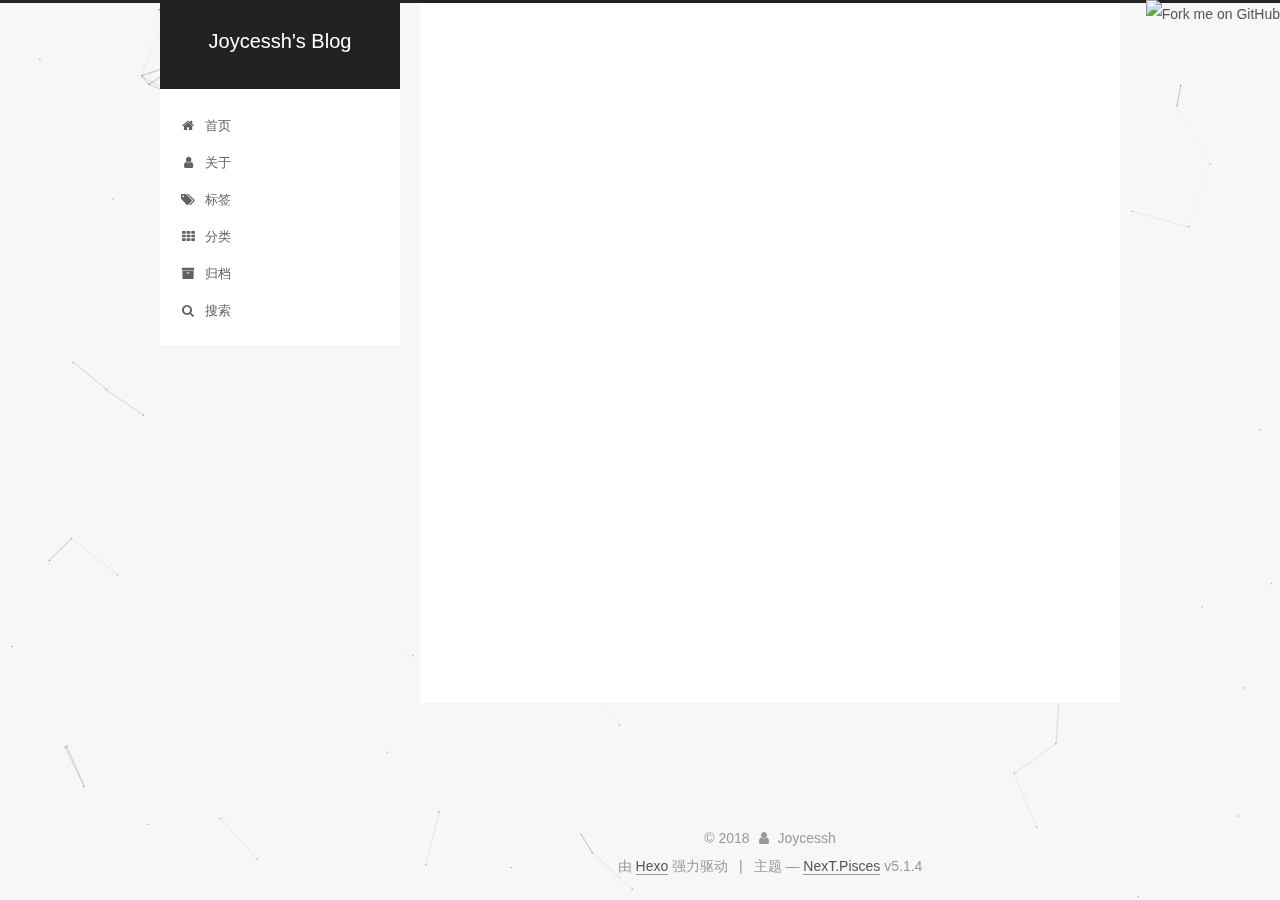
==== commit 704cddef: "Site updated: 2018-03-28 00:57:04" ====
--- a/about/index.html
+++ b/about/index.html
@@ -149,6 +149,8 @@
 
   <div class="container sidebar-position-left page-post-detail">
     <div class="headband"></div>
+    
+    <a href="https://github.com/Joycessh"><img style="position: absolute; top: 0; right: 0; border: 0;" src="https://s3.amazonaws.com/github/ribbons/forkme_right_darkblue_121621.png" alt="Fork me on GitHub"></a>
 
     <header id="header" class="header" itemscope itemtype="http://schema.org/WPHeader">
       <div class="header-inner"><div class="site-brand-wrapper">
@@ -412,6 +414,12 @@
                     <a href="https://github.com/Joycessh" target="_blank" title="GitHub">
                       
                         <i class="fa fa-fw fa-github"></i>GitHub</a>
+                  </span>
+                
+                  <span class="links-of-author-item">
+                    <a href="https://gitee.com/Jnbzmx" target="_blank" title="Gitee">
+                      
+                        <i class="fa fa-fw fa-gitee"></i>Gitee</a>
                   </span>
                 
             </div>
--- a/css/main.css
+++ b/css/main.css
@@ -1943,7 +1943,7 @@
   width: 4px;
   height: 4px;
   border-radius: 50%;
-  background: #ff1898;
+  background: #55cf36;
 }
 .links-of-blogroll {
   font-size: 13px;
